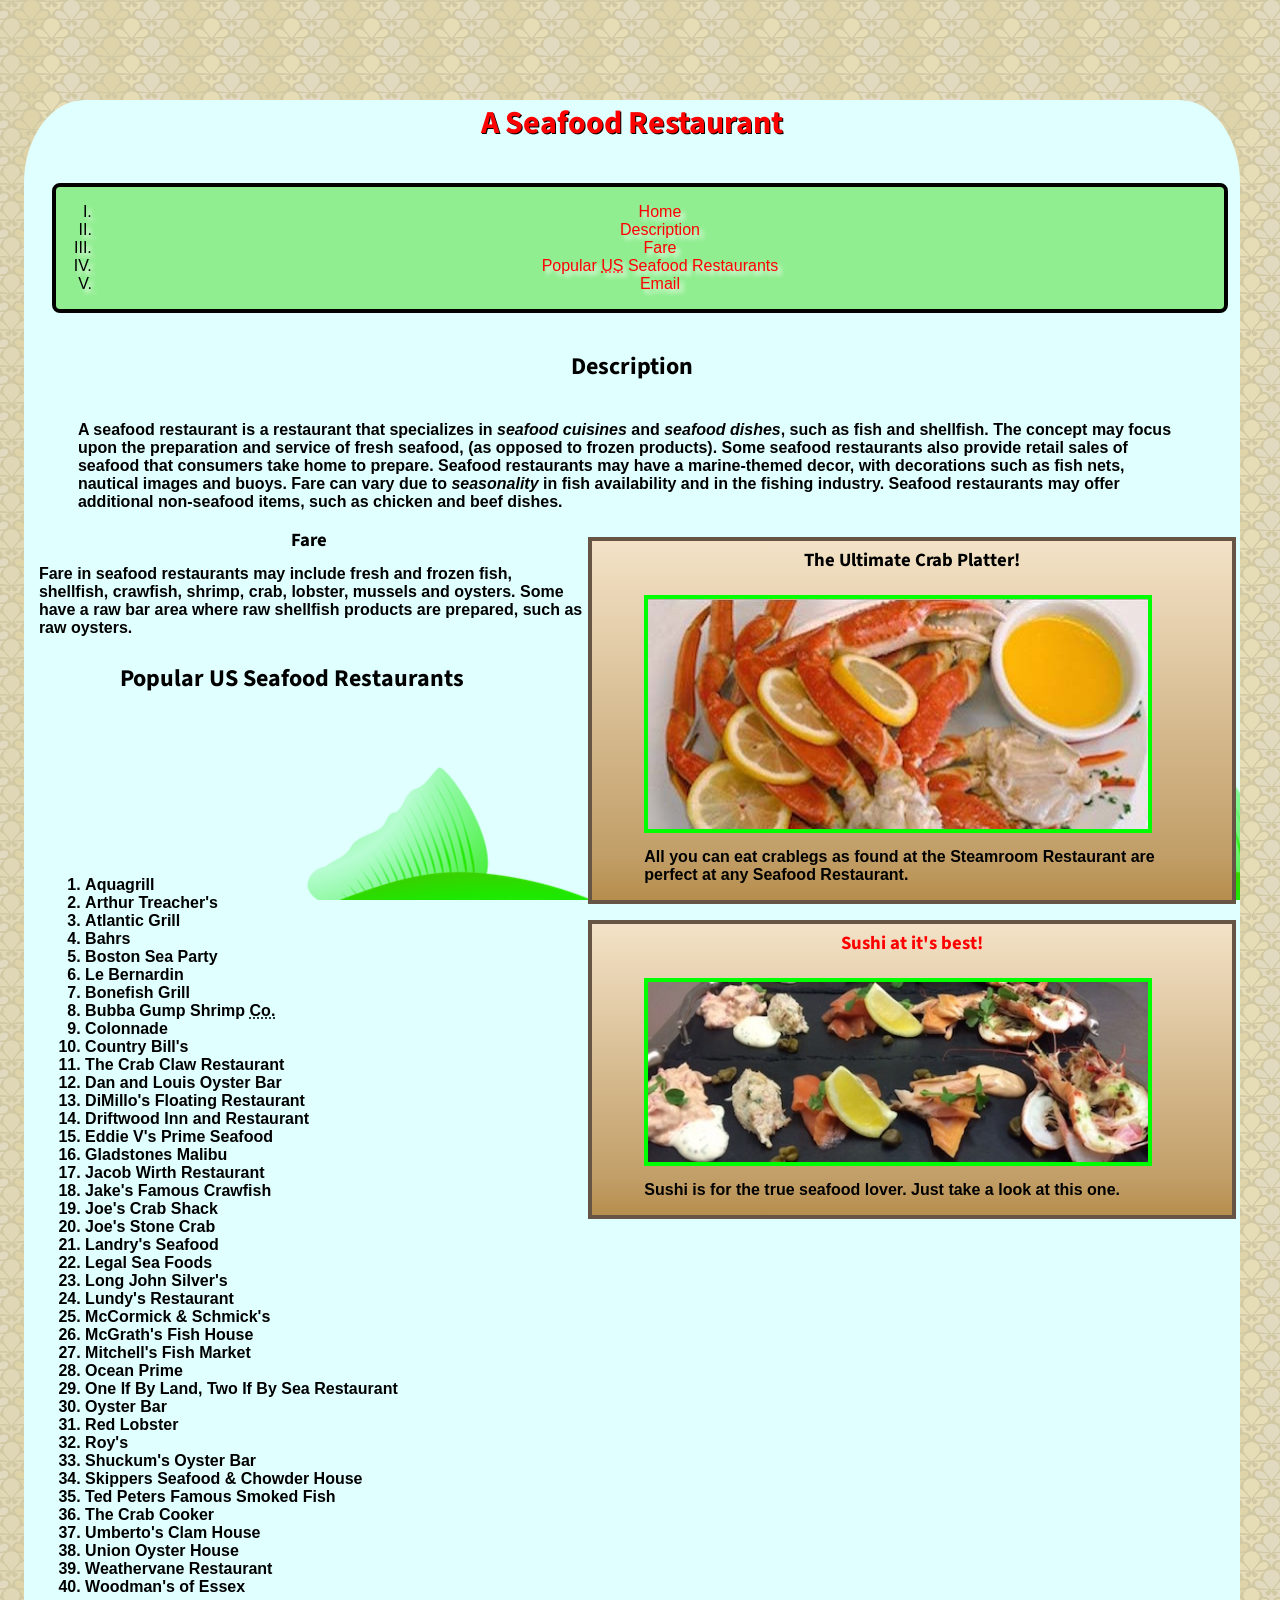
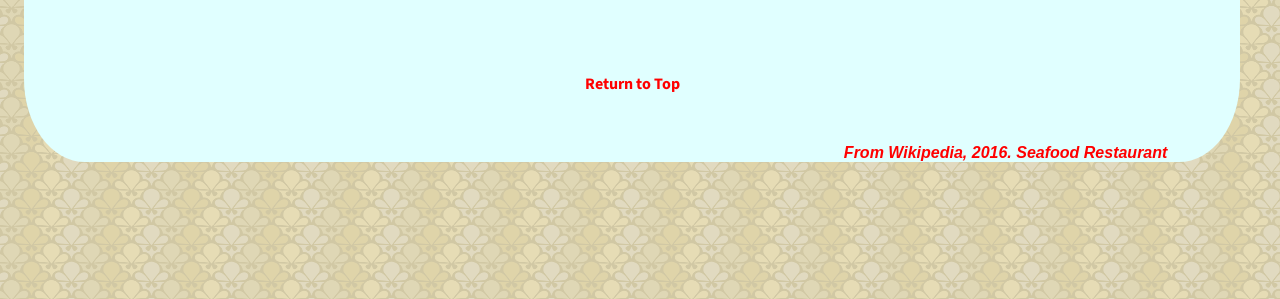
==== pemberton-linda-project3/index.html @ bfdff084 "Upload all project 3 folders" ====
<!DOCTYPE html>
<html lang="en">
	<head>
  		<meta charset= "utf-8" />
  		<title>Seafood Restaurants </title>
  		<link href='http://fonts.googleapis.com/css?family=Source+Sans+Pro' rel='stylesheet' type='text/css'>
  		<link href="css/main.css" rel="stylesheet"/>
  		<link rel= "shortcut icon" href="../images/seashell-thumbnail.png">
  		
  	</head>
  	<body>
  	
  	<div id = "main" class= "classification">
  		<header>
  		
  		<h1 id="top">A Seafood Restaurant</h1>
  		
  		</header>
  		
  		<nav>
  		<div id= "nav-bar">
  			<ul>
  				<li><a href="#top">Home</a></li>
  				<li><a href="#desc">Description</a></li>
  				<li><a href="#fare">Fare</a></li>
  				<li><a href="#rest">Popular <abbr title="United States"> US</abbr> 
  				Seafood Restaurants</a></li>
  				<li><a href="mailto:lbpemberton@fullsail.edu">Email</a></li>
  			</ul>
  		</div>
  		</nav>	
  		<h2 id="desc">Description </h2>
  		
  		
  		
  			
  			
  			
  			<blockquote cite= "http://en.wikipedia.org/wiki/Seafood_restaurant">
  			
  			<p>A <strong>seafood restaurant</strong> is a restaurant that specializes in
  			<em>seafood cuisines</em> and <em>seafood dishes</em>, such as fish and 
  			shellfish. The concept may focus upon the preparation and service of fresh
  			seafood, (as opposed to frozen products). Some seafood restaurants also 
  			provide retail sales of seafood that consumers take home to prepare. 
  			Seafood restaurants may have a marine-themed decor, with decorations such 
  			as fish nets, nautical images and buoys. Fare can vary due to <i>
  			seasonality</i> in fish availability and in the fishing industry. Seafood 
  			restaurants may offer additional non-seafood items, such as chicken and 
  			beef dishes.</p>
  				
  			</blockquote>
  			
  		<div id= "picture1">
  			
  			
  		<h3 id= "crabs">The Ultimate Crab Platter!</h3>
  			
  		
  			<figure>
  			<a href="images/crablegs-500x230.jpg"><img src="
  			images/crablegs-500x230.jpg" alt="crablegs" width= "500" height= "230" />
  			</a>
  				
  		
  				
  				<figcaption>All you can eat crablegs as found at the Steamroom Restaurant
  				are perfect at any Seafood Restaurant.
  				
  				</figcaption>
  					
  			</figure>	
  					
  	  	</div>
  	  	
  	  	<div id= "picture2">	
  	  		
  	  	<h3 id= "sushi"><a href= "images/seashell-thumbnail.png">Sushi at it's best!</h3>
  	  			
  		
  			<figure class= clear>
  			
  			<a href="images/seafood-sushi-platter.jpg"><img src="
  			images/seafood-sushi-platter.jpg" alt="sushi" width= "500" height= "180" />
  			</a>
  				
  				<figcaption>Sushi is for the true seafood lover.  Just take a look at this 
  				one.
  				
  				</figcaption>		
  		
  		
  			</figure>	
  			</class>
  			
  	  	</div>	
  	  		
  		<article>
  		
  		
  			<h3 id= "fare">Fare</h3>
  			<aside>
  				<p>Fare in seafood restaurants may include fresh and frozen fish, shellfish, 
  				crawfish, shrimp, crab, lobster, mussels and oysters. Some have a raw bar
  				area where raw shellfish products are prepared, such as raw oysters.
  				</p>
  			</aside>
  		</article>
  			
  			
  			
  			
  		<h2 id="rest">Popular US Seafood Restaurants</h2>
  		
  			<br>
  			
  			
  			<ol>
  			
    			<li>Aquagrill</li>
    			<li>Arthur Treacher's</li>
    			<li>Atlantic Grill</li>
    			<li>Bahrs</li>
    			<li>Boston Sea Party</li>
    			<li>Le Bernardin</li>
    			<li>Bonefish Grill</li>
    			<li>Bubba Gump Shrimp <abbr title="Company">Co.</abbr></li>
    			<li>Colonnade</li>
    			<li>Country Bill's</li>
    			<li>The Crab Claw Restaurant</li>
    			<li>Dan and Louis Oyster Bar</li>
    			<li>DiMillo's Floating Restaurant</li>
    			<li>Driftwood Inn and Restaurant</li>
    			<li>Eddie V's Prime Seafood</li>
    			<li>Gladstones Malibu</li>
    			<li>Jacob Wirth Restaurant</li>
    			<li>Jake's Famous Crawfish</li>
    			<li>Joe's Crab Shack</li>
    			<li>Joe's Stone Crab</li>
    			<li>Landry's Seafood</li>
    			<li>Legal Sea Foods</li>
    			<li>Long John Silver's</li>
    			<li>Lundy's Restaurant</li>
    			<li>McCormick & Schmick's</li>
    			<li>McGrath's Fish House</li>
    			<li>Mitchell's Fish Market</li>
    			<li>Ocean Prime</li>
    			<li>One If By Land, Two If By Sea Restaurant</li>
    			<li>Oyster Bar</li>
    			<li>Red Lobster</li>
    			<li>Roy's</li>
    			<li>Shuckum's Oyster Bar</li>
    			<li>Skippers Seafood & Chowder House</li>
    			<li>Ted Peters Famous Smoked Fish</li>
    			<li>The Crab Cooker</li>
    			<li>Umberto's Clam House</li>
    			<li>Union Oyster House</li>
    			<li>Weathervane Restaurant</li>
    			<li>Woodman's of Essex</li>

            </ol>
            
       	
    	<div id= "return">	
    	<h4><a href="#top">Return to Top</a></h4>
    	</div>
    	
     	<div id= "footer">
     		<footer>	
    		<a href="http://en.wikipedia.org/wiki/Seafood_restaurant"><em>From Wikipedia, 
    		2016. Seafood Restaurant</em></a>
    	
    		</footer>
    	</div>
    </div>
    	
  	</body>
</html>
---- pemberton-linda-project3/css/main.css ----
a:link  {
	color: #f00;
	text-decoration: none;
}

a:visited {
	color: #00f;
	
}

a:hover {
	color: #00008b;
	text-decoration: underline;
}

a:active {
	color: #f0f;
	text-decoration: none;
}



body {
		
		background: url("../images/sand-blossom.gif");
		font-family: Arial, Helvetica, sans-serif;
		font-weight: bold;
		min-width: 10%;
		max-width: 95%;
		margin: 0;
		padding: 5% 5% 5% 0%;
		
}


#main	{
		font-family: Arial, Helvetica, sans-serif;
		width: 100%;
		height: 115%;
		margin: 3% 2% 2% 2%;
		background-color: #e0ffff; 
		border-radius: 5%;

}


#header	{
		font-family: 'Source Sans Pro', sans-serif;
		margin-top: 5%;
		
		
		
}
#nav-bar {
		margin: 2% 3% 2% 2.3%;
		width: 96%;
		height: 10%;
		font-size: 1.0em;
		font-family: Arial, Helvetica, sans-serif;
		font-weight: normal;
		text-align: center;
		text-shadow: .25em .25em .25em #fff;
		background-color: #90ee90;	
		border-radius: .50em;
		border: solid #000;
		border: .25em solid;
		
}


ul {
	list-style-type: upper-roman;
	color: #000;
}



		
				
#header {
	margin: 1% auto;
	padding: 1.5%;
	border: .250em;
	
	
		
}

h1	{
	margin:	3% 2% 3% 2%;
	color:	#f00;
	font-family: 'Source Sans Pro', sans-serif;
	text-align: center;
	text-shadow: 1px 1px 0 #000;
	border: .250em;
	
	
	
}

	

#rest	{
	width:	40%;
	height: 10%;
	margin: 2%;
	
	
}
ol {
	background-image: url("../images/fish_green.png");
	background-repeat: repeat;
	background-position: left;
	padding: 10% 5% 5% 5%;
	background-attachment: fixed;
	
}

h2	{
	margin: 2%;
	font-family: 'Source Sans Pro', sans-serif;
	color: #000;
	text-align: center;
	clear: left;
	 	
	
}
         


#desc {
	
	text-align: center;
	font-weight: bold;
	padding: 1%;
	
	
}
		
h3,h4 {
	font-family: 'Source Sans Pro', sans-serif;
	font: 1.25em;
	margin: 1%;
}

#crabs {
	font-family: 'Source Sans Pro', sans-serif;
	text-align: center;
	margin-bottom: 2%;

}

#sushi {
	font-family: 'Source Sans Pro', sans-serif;
	text-align: center;
	margin-bottom: 2%;
}

#fare {
	text-align: center;
	font-weight: bold;
	font: 1.50em;
}
figcaption{
	margin: 0 0 0 .75em;
}

	
p	{
	font:	1.0em;
	margin: 1% 1% 1% 1.2%;
}
	
#footer {
	color: #000;
	font: italic 1.25em;
	margin-right: 6%;
	text-align: right;
	margin-bottom: 6%;
}

figure img {
	border: .250em solid #0f0;
	margin: 1% 1% 2% 2%;
	
}

figure img:hover {
	border: .250em solid #23004C;
}

#picture1{
	background: #f3e2c7; /* Old browsers */
	background: -moz-linear-gradient(top,  #f3e2c7 0%, #c19e67 88%, #b68d4c 100%, #e9d4b3 100%); /* FF3.6+ */
	background: -webkit-gradient(linear, left top, left bottom, color-stop(0%,#f3e2c7), color-stop(88%,#c19e67), color-stop(100%,#b68d4c), color-stop(100%,#e9d4b3)); /* Chrome,Safari4+ */
	background: -webkit-linear-gradient(top,  #f3e2c7 0%,#c19e67 88%,#b68d4c 100%,#e9d4b3 100%); /* Chrome10+,Safari5.1+ */
	background: -o-linear-gradient(top,  #f3e2c7 0%,#c19e67 88%,#b68d4c 100%,#e9d4b3 100%); /* Opera 11.10+ */
	background: -ms-linear-gradient(top,  #f3e2c7 0%,#c19e67 88%,#b68d4c 100%,#e9d4b3 100%); /* IE10+ */
	background: linear-gradient(to bottom,  #f3e2c7 0%,#c19e67 88%,#b68d4c 100%,#e9d4b3 100%); /* W3C */
	float: right;
	margin: .625em .250em .375em .375em;
	width: 40.0em;
	border: .250em solid #665544;
}

#picture2{
	float: right;
	margin: .625em .250em .375em .375em;
	width: 40.0em;
	border: .250em solid #665544;
	clear: right;
	background: #f3e2c7; /* Old browsers */
	background: -moz-linear-gradient(top,  #f3e2c7 0%, #c19e67 88%, #b68d4c 100%, #e9d4b3 100%); /* FF3.6+ */
	background: -webkit-gradient(linear, left top, left bottom, color-stop(0%,#f3e2c7), color-stop(88%,#c19e67), color-stop(100%,#b68d4c), color-stop(100%,#e9d4b3)); /* Chrome,Safari4+ */
	background: -webkit-linear-gradient(top,  #f3e2c7 0%,#c19e67 88%,#b68d4c 100%,#e9d4b3 100%); /* Chrome10+,Safari5.1+ */
	background: -o-linear-gradient(top,  #f3e2c7 0%,#c19e67 88%,#b68d4c 100%,#e9d4b3 100%); /* Opera 11.10+ */
	background: -ms-linear-gradient(top,  #f3e2c7 0%,#c19e67 88%,#b68d4c 100%,#e9d4b3 100%); /* IE10+ */
	background: linear-gradient(to bottom,  #f3e2c7 0%,#c19e67 88%,#b68d4c 100%,#e9d4b3 100%); /* W3C */
}
#return{
	
	margin-bottom: 4%;
	text-align: center;
}
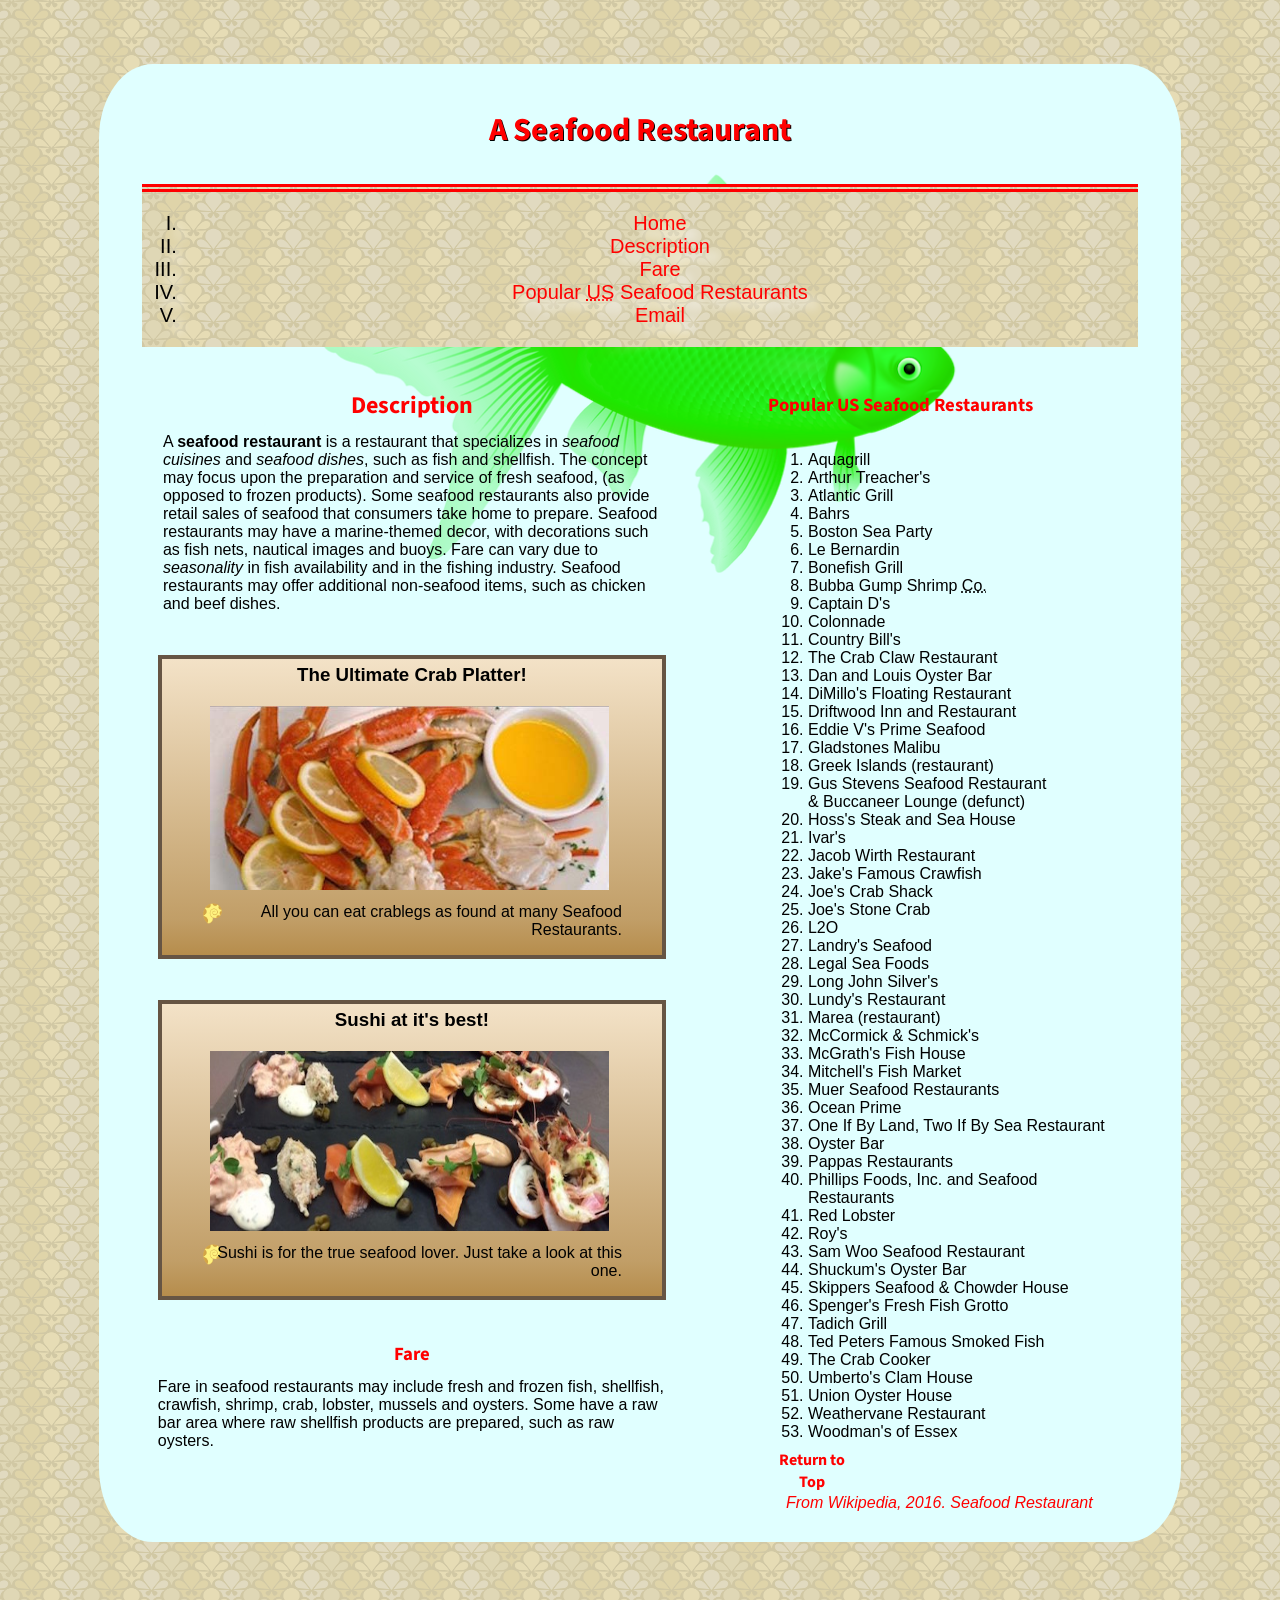
==== commit b83e2415: "Upload corrected week3 project for dws1 Upload corrected week3 project for dws1 before uploading wee" ====
--- a/pemberton-linda-project3/index.html
+++ b/pemberton-linda-project3/index.html
@@ -10,170 +10,189 @@
   	</head>
   	<body>
   	
-  	<div id = "main" class= "classification">
+  	<div id = "main">
   		<header>
   		
   		<h1 id="top">A Seafood Restaurant</h1>
   		
   		</header>
   		
-  		<nav>
-  		<div id= "nav-bar">
-  			<ul>
-  				<li><a href="#top">Home</a></li>
-  				<li><a href="#desc">Description</a></li>
-  				<li><a href="#fare">Fare</a></li>
-  				<li><a href="#rest">Popular <abbr title="United States"> US</abbr> 
-  				Seafood Restaurants</a></li>
-  				<li><a href="mailto:lbpemberton@fullsail.edu">Email</a></li>
-  			</ul>
-  		</div>
-  		</nav>	
-  		<h2 id="desc">Description </h2>
+  			<nav>
+  			<div id= "nav-bar">
+  				<ul>
+  					<li><a href="#top">Home</a></li>
+					<li><a href="#desc">Description</a></li>
+					<li><a href="#fare">Fare</a></li>
+					<li><a href="#rest">Popular <abbr title="United States"> US</abbr> 
+					Seafood Restaurants</a></li>
+					<li><a href="mailto:lbpemberton@fullsail.edu">Email</a></li>
+				</ul>
+			</div>
+			</nav>
   		
-  		
-  		
+		<div id= "column1of2">
   			
-  			
-  			
-  			<blockquote cite= "http://en.wikipedia.org/wiki/Seafood_restaurant">
-  			
-  			<p>A <strong>seafood restaurant</strong> is a restaurant that specializes in
-  			<em>seafood cuisines</em> and <em>seafood dishes</em>, such as fish and 
-  			shellfish. The concept may focus upon the preparation and service of fresh
-  			seafood, (as opposed to frozen products). Some seafood restaurants also 
-  			provide retail sales of seafood that consumers take home to prepare. 
-  			Seafood restaurants may have a marine-themed decor, with decorations such 
-  			as fish nets, nautical images and buoys. Fare can vary due to <i>
-  			seasonality</i> in fish availability and in the fishing industry. Seafood 
-  			restaurants may offer additional non-seafood items, such as chicken and 
-  			beef dishes.</p>
-  				
-  			</blockquote>
-  			
-  		<div id= "picture1">
-  			
-  			
-  		<h3 id= "crabs">The Ultimate Crab Platter!</h3>
-  			
-  		
-  			<figure>
-  			<a href="images/crablegs-500x230.jpg"><img src="
-  			images/crablegs-500x230.jpg" alt="crablegs" width= "500" height= "230" />
-  			</a>
-  				
-  		
-  				
-  				<figcaption>All you can eat crablegs as found at the Steamroom Restaurant
-  				are perfect at any Seafood Restaurant.
-  				
-  				</figcaption>
-  					
-  			</figure>	
-  					
-  	  	</div>
-  	  	
-  	  	<div id= "picture2">	
-  	  		
-  	  	<h3 id= "sushi"><a href= "images/seashell-thumbnail.png">Sushi at it's best!</h3>
-  	  			
-  		
-  			<figure class= clear>
-  			
-  			<a href="images/seafood-sushi-platter.jpg"><img src="
-  			images/seafood-sushi-platter.jpg" alt="sushi" width= "500" height= "180" />
-  			</a>
-  				
-  				<figcaption>Sushi is for the true seafood lover.  Just take a look at this 
-  				one.
-  				
-  				</figcaption>		
-  		
-  		
-  			</figure>	
-  			</class>
-  			
-  	  	</div>	
-  	  		
-  		<article>
-  		
-  		
-  			<h3 id= "fare">Fare</h3>
-  			<aside>
-  				<p>Fare in seafood restaurants may include fresh and frozen fish, shellfish, 
-  				crawfish, shrimp, crab, lobster, mussels and oysters. Some have a raw bar
-  				area where raw shellfish products are prepared, such as raw oysters.
-  				</p>
-  			</aside>
-  		</article>
-  			
-  			
-  			
-  			
-  		<h2 id="rest">Popular US Seafood Restaurants</h2>
-  		
-  			<br>
-  			
-  			
-  			<ol>
-  			
-    			<li>Aquagrill</li>
-    			<li>Arthur Treacher's</li>
-    			<li>Atlantic Grill</li>
-    			<li>Bahrs</li>
-    			<li>Boston Sea Party</li>
-    			<li>Le Bernardin</li>
-    			<li>Bonefish Grill</li>
-    			<li>Bubba Gump Shrimp <abbr title="Company">Co.</abbr></li>
-    			<li>Colonnade</li>
-    			<li>Country Bill's</li>
-    			<li>The Crab Claw Restaurant</li>
-    			<li>Dan and Louis Oyster Bar</li>
-    			<li>DiMillo's Floating Restaurant</li>
-    			<li>Driftwood Inn and Restaurant</li>
-    			<li>Eddie V's Prime Seafood</li>
-    			<li>Gladstones Malibu</li>
-    			<li>Jacob Wirth Restaurant</li>
-    			<li>Jake's Famous Crawfish</li>
-    			<li>Joe's Crab Shack</li>
-    			<li>Joe's Stone Crab</li>
-    			<li>Landry's Seafood</li>
-    			<li>Legal Sea Foods</li>
-    			<li>Long John Silver's</li>
-    			<li>Lundy's Restaurant</li>
-    			<li>McCormick & Schmick's</li>
-    			<li>McGrath's Fish House</li>
-    			<li>Mitchell's Fish Market</li>
-    			<li>Ocean Prime</li>
-    			<li>One If By Land, Two If By Sea Restaurant</li>
-    			<li>Oyster Bar</li>
-    			<li>Red Lobster</li>
-    			<li>Roy's</li>
-    			<li>Shuckum's Oyster Bar</li>
-    			<li>Skippers Seafood & Chowder House</li>
-    			<li>Ted Peters Famous Smoked Fish</li>
-    			<li>The Crab Cooker</li>
-    			<li>Umberto's Clam House</li>
-    			<li>Union Oyster House</li>
-    			<li>Weathervane Restaurant</li>
-    			<li>Woodman's of Essex</li>
+			<h2 id="desc">Description </h2>
+		
+		
+		
+			
+			
+			
+				<blockquote cite= "http://en.wikipedia.org/wiki/Seafood_restaurant">
+			
+				<p>A <strong>seafood restaurant</strong> is a restaurant that specializes in
+				<em>seafood cuisines</em> and <em>seafood dishes</em>, such as fish and 
+				shellfish. The concept may focus upon the preparation and service of fresh
+				seafood, (as opposed to frozen products). Some seafood restaurants also 
+				provide retail sales of seafood that consumers take home to prepare. 
+				Seafood restaurants may have a marine-themed decor, with decorations such 
+				as fish nets, nautical images and buoys. Fare can vary due to <i>
+				seasonality</i> in fish availability and in the fishing industry. Seafood 
+				restaurants may offer additional non-seafood items, such as chicken and 
+				beef dishes.</p>
+				
+				</blockquote>
+			
+			<div id= "picture1">
+			
+			
+			<h3 id= "crabs">The Ultimate Crab Platter!</h3>
+			
+		
+				<figure>
+				<a href="images/crablegs-500x230.jpg"><img src="
+				images/crablegs-500x230.jpg" alt="crablegs"/>
+				</a>
+				
+		
+				
+					<figcaption>All you can eat crablegs as found at many Seafood Restaurants.
+				
+					</figcaption>
+					
+				</figure>	
+					
+			</div>
+		
+			<div id= "picture2">	
+			
+			<h3 id= "sushi">Sushi at it's best!</h3>
+				
+				<figure>
+				<a href="images/seafood-sushi-platter.jpg"><img src="
+				images/seafood-sushi-platter.jpg" alt="sushi" width= "500" height= "180" />
+				</a>
+				
+					<figcaption>Sushi is for the true seafood lover.  Just take a look at this one.
+					</figcaption>		
+		
+		
+				</figure>	
+			
+			
+			</div>	
+			
+			<article>
+		
+		
+				<h3 id= "fare">Fare</h3>
+				<aside>
+					<p>Fare in seafood restaurants may include fresh and frozen fish, shellfish, 
+					crawfish, shrimp, crab, lobster, mussels and oysters. Some have a raw bar
+					area where raw shellfish products are prepared, such as raw oysters.
+					</p>
+				</aside>
+			</article>
+			
+		</div>	
+			
+		<div id ="column2of2">	
+			<h3 id="rest">Popular US Seafood Restaurants</h3>
+		
+				<br>
+			
+			
+				<ol>
+			
+					
+					<li>Aquagrill</li>
+					<li>Arthur Treacher's</li>
+					<li>Atlantic Grill</li>
+					<li>Bahrs</li>
+					<li>Boston Sea Party</li>
+					<li>Le Bernardin</li>
+					<li>Bonefish Grill</li>
+					<li>Bubba Gump Shrimp <abbr title="Company">Co.</abbr></li>
+					<li>Captain D's</li>
+					<li>Colonnade</li>
+					<li>Country Bill's</li>
+					<li>The Crab Claw Restaurant</li>
+					<li>Dan and Louis Oyster Bar</li>
+					<li>DiMillo's Floating Restaurant</li>
+					<li>Driftwood Inn and Restaurant</li>
+					<li>Eddie V's Prime Seafood</li>
+					<li>Gladstones Malibu</li>
+					<li>Greek Islands (restaurant)</li>
+					<li>Gus Stevens Seafood Restaurant <br> 
+						& Buccaneer Lounge (defunct)</li>
+					<li>Hoss's Steak and Sea House</li>
+					<li>Ivar's</li>
+					<li>Jacob Wirth Restaurant</li>
+					<li>Jake's Famous Crawfish</li>
+					<li>Joe's Crab Shack</li>
+					<li>Joe's Stone Crab</li>
+					<li>L2O</li>
+					<li>Landry's Seafood</li>
+					<li>Legal Sea Foods</li>
+					<li>Long John Silver's</li>
+					<li>Lundy's Restaurant</li>
+					<li>Marea (restaurant)</li>
+					<li>McCormick & Schmick's</li>
+					<li>McGrath's Fish House</li>
+					<li>Mitchell's Fish Market</li>
+					<li>Muer Seafood Restaurants</li>
+					<li>Ocean Prime</li>
+					<li>One If By Land,
+						Two If By Sea Restaurant</li>
+					<li>Oyster Bar</li>
+					<li>Pappas Restaurants</li>
+					<li>Phillips Foods, Inc.
+						and Seafood Restaurants</li>
+					<li>Red Lobster</li>
+					<li>Roy's</li>
+					<li>Sam Woo Seafood Restaurant</li>
+					<li>Shuckum's Oyster Bar</li>
+					<li>Skippers Seafood & Chowder House</li>
+					<li>Spenger's Fresh Fish Grotto</li>
+					<li>Tadich Grill</li>
+					<li>Ted Peters Famous Smoked Fish</li>
+					<li>The Crab Cooker</li>
+					<li>Umberto's Clam House</li>
+					<li>Union Oyster House</li>
+					<li>Weathervane Restaurant</li>
+					<li>Woodman's of Essex</li>
 
-            </ol>
-            
-       	
-    	<div id= "return">	
-    	<h4><a href="#top">Return to Top</a></h4>
-    	</div>
-    	
-     	<div id= "footer">
-     		<footer>	
-    		<a href="http://en.wikipedia.org/wiki/Seafood_restaurant"><em>From Wikipedia, 
-    		2016. Seafood Restaurant</em></a>
-    	
-    		</footer>
-    	</div>
-    </div>
-    	
-  	</body>
+
+				</ol>
+			
+		
+			<div id= "return">	
+			<h4><a href="#top">Return to Top</a></h4>
+			</div>
+		
+			<div id= "footer">
+				<footer>	
+				<a href="http://en.wikipedia.org/wiki/Seafood_restaurant"><em>From Wikipedia, 
+				2016. Seafood Restaurant</em></a>
+		
+				</footer>
+				
+			</div>
+			
+		</div>
+	</div>
+	                         
+	</body>
 </html>
-
+    
--- a/pemberton-linda-project3/css/main.css
+++ b/pemberton-linda-project3/css/main.css
@@ -25,66 +25,39 @@
 		
 		background: url("../images/sand-blossom.gif");
 		font-family: Arial, Helvetica, sans-serif;
-		font-weight: bold;
+		font: 1.0em;
 		min-width: 10%;
 		max-width: 95%;
+		max-height: 80%;
 		margin: 0;
-		padding: 5% 5% 5% 0%;
-		
-}
+		padding: 5% 5% 5% 5%;
+			
+		
+}
+
 
 
 #main	{
 		font-family: Arial, Helvetica, sans-serif;
-		width: 100%;
-		height: 115%;
-		margin: 3% 2% 2% 2%;
+		width: 90%;
+		height: 80%;
+		margin-left: auto;
+		margin-right: auto;
 		background-color: #e0ffff; 
 		border-radius: 5%;
-
-}
-
-
-#header	{
-		font-family: 'Source Sans Pro', sans-serif;
-		margin-top: 5%;
-		
-		
-		
-}
-#nav-bar {
-		margin: 2% 3% 2% 2.3%;
-		width: 96%;
-		height: 10%;
-		font-size: 1.0em;
-		font-family: Arial, Helvetica, sans-serif;
-		font-weight: normal;
-		text-align: center;
-		text-shadow: .25em .25em .25em #fff;
-		background-color: #90ee90;	
-		border-radius: .50em;
-		border: solid #000;
-		border: .25em solid;
-		
-}
-
-
-ul {
-	list-style-type: upper-roman;
-	color: #000;
-}
-
-
-
-		
-				
+		background-image: url("../images/fish_green.png");
+		background-repeat: no-repeat;
+		background-position: 55% 30%;
+		background-size: 60%;
+		padding: 1% 2% 2% 2%;
+		background-attachment: fixed;
+		overflow: hidden;
+
+}
+
 #header {
-	margin: 1% auto;
-	padding: 1.5%;
-	border: .250em;
-	
-	
-		
+	margin-top: 8%;
+	padding: 20% 0 5% 0;
 }
 
 h1	{
@@ -92,37 +65,49 @@
 	color:	#f00;
 	font-family: 'Source Sans Pro', sans-serif;
 	text-align: center;
-	text-shadow: 1px 1px 0 #000;
-	border: .250em;
-	
-	
-	
-}
-
-	
-
-#rest	{
-	width:	40%;
-	height: 10%;
-	margin: 2%;
-	
-	
-}
-ol {
-	background-image: url("../images/fish_green.png");
-	background-repeat: repeat;
-	background-position: left;
-	padding: 10% 5% 5% 5%;
-	background-attachment: fixed;
-	
+	text-shadow: .035em .035em 0 #000;
+	
+		
+}
+
+#nav-bar {
+		margin: 2% 3% 3% 2%;
+		width: 96%;
+		height: 10%;
+		background: url("../images/sand-blossom.gif");
+		background-repeat: repeat;
+		border-top: .500em double #f00;
+}
+
+
+ul {
+	font-size: 1.25em;
+	font-family: Arial, Helvetica, sans-serif;
+	font-weight: normal;
+	text-shadow: .500em .500em .500em #fff;
+	list-style-type: upper-roman;
+	color: #000;
+	text-align: center;
+	padding-bottom: 2%;
+}
+
+#column1of2{
+	float: left;
+	width: 50%;
+	min-width: 10%;
+	max-height: 90%;
+	overflow: hidden;
+	margin-left: 3%;
+	margin-right: 5%;
 }
 
 h2	{
-	margin: 2%;
-	font-family: 'Source Sans Pro', sans-serif;
-	color: #000;
+	
+	margin: 2% 1% 2% 1%;
+	font-family: 'Source Sans Pro', sans-serif;
 	text-align: center;
 	clear: left;
+	color: #f00;
 	 	
 	
 }
@@ -133,64 +118,29 @@
 	
 	text-align: center;
 	font-weight: bold;
-	padding: 1%;
-	
-	
-}
+	margin: 2% 1% 2% 1%;
+	
+	
+}
+blockquote	{
+	
+	font:	1.125em;
+	margin: 2% 1% 8% 1%;
+}
+
+
 		
 h3,h4 {
-	font-family: 'Source Sans Pro', sans-serif;
-	font: 1.25em;
+	
+	font-family: 'Source Sans Pro', sans-serif;
 	margin: 1%;
-}
-
-#crabs {
-	font-family: 'Source Sans Pro', sans-serif;
-	text-align: center;
-	margin-bottom: 2%;
-
-}
-
-#sushi {
-	font-family: 'Source Sans Pro', sans-serif;
-	text-align: center;
-	margin-bottom: 2%;
-}
-
-#fare {
-	text-align: center;
-	font-weight: bold;
-	font: 1.50em;
-}
-figcaption{
-	margin: 0 0 0 .75em;
-}
-
-	
-p	{
-	font:	1.0em;
-	margin: 1% 1% 1% 1.2%;
-}
-	
-#footer {
-	color: #000;
-	font: italic 1.25em;
-	margin-right: 6%;
-	text-align: right;
-	margin-bottom: 6%;
-}
-
-figure img {
-	border: .250em solid #0f0;
-	margin: 1% 1% 2% 2%;
-	
-}
-
-figure img:hover {
-	border: .250em solid #23004C;
-}
+	color: #f00;
+}
+	
 
 #picture1{
+	margin: 2% 1% 8% 1%;
+	border: .250em solid #665544;
 	background: #f3e2c7; /* Old browsers */
 	background: -moz-linear-gradient(top,  #f3e2c7 0%, #c19e67 88%, #b68d4c 100%, #e9d4b3 100%); /* FF3.6+ */
 	background: -webkit-gradient(linear, left top, left bottom, color-stop(0%,#f3e2c7), color-stop(88%,#c19e67), color-stop(100%,#b68d4c), color-stop(100%,#e9d4b3)); /* Chrome,Safari4+ */
@@ -198,18 +148,21 @@
 	background: -o-linear-gradient(top,  #f3e2c7 0%,#c19e67 88%,#b68d4c 100%,#e9d4b3 100%); /* Opera 11.10+ */
 	background: -ms-linear-gradient(top,  #f3e2c7 0%,#c19e67 88%,#b68d4c 100%,#e9d4b3 100%); /* IE10+ */
 	background: linear-gradient(to bottom,  #f3e2c7 0%,#c19e67 88%,#b68d4c 100%,#e9d4b3 100%); /* W3C */
-	float: right;
-	margin: .625em .250em .375em .375em;
-	width: 40.0em;
+	
+}
+#crabs {
+	font-family: Arial, Helvetica, sans-serif;	
+	margin-bottom: 2%;
+	text-align: center;
+	color: #000;
+	
+	
+}
+
+
+#picture2{
+	margin: 2% 1% 8% 1%;
 	border: .250em solid #665544;
-}
-
-#picture2{
-	float: right;
-	margin: .625em .250em .375em .375em;
-	width: 40.0em;
-	border: .250em solid #665544;
-	clear: right;
 	background: #f3e2c7; /* Old browsers */
 	background: -moz-linear-gradient(top,  #f3e2c7 0%, #c19e67 88%, #b68d4c 100%, #e9d4b3 100%); /* FF3.6+ */
 	background: -webkit-gradient(linear, left top, left bottom, color-stop(0%,#f3e2c7), color-stop(88%,#c19e67), color-stop(100%,#b68d4c), color-stop(100%,#e9d4b3)); /* Chrome,Safari4+ */
@@ -218,8 +171,88 @@
 	background: -ms-linear-gradient(top,  #f3e2c7 0%,#c19e67 88%,#b68d4c 100%,#e9d4b3 100%); /* IE10+ */
 	background: linear-gradient(to bottom,  #f3e2c7 0%,#c19e67 88%,#b68d4c 100%,#e9d4b3 100%); /* W3C */
 }
+#sushi {
+	font-family: Arial, Helvetica, sans-serif;
+	text-align: center;
+	margin-bottom: 2%;
+	color: #000;
+}
+
+figure img {
+	margin: 1% 1% 2% 2%;
+	width: 95%;
+	min-width: 30%;
+	overflow: auto;
+}
+	
+
+
+figure img:hover {
+	border: .250em solid #23004C;
+}
+
+figcaption{
+	background-image: url("../images/seashell-thumbnail.png");
+	background-size: 5%;
+	background-repeat: no-repeat;
+	text-align: right;
+	font: 1.85em;
+	
+}
+
+
+#fare {
+	font-family: 'Source Sans Pro', sans-serif;
+	text-align: center;
+	font: 1.85em;
+	margin: 2% 1% 2% 1%;
+}
+p	{
+	
+	display: block;
+	margin: 2% 1% 2% 1%;
+}
+	
+	
+
+
+
+#column2of2{
+	float: left;
+	overflow: hidden;
+	max-width: 50%;
+	min-width: 20%;
+	max-height: 90%;
+	margin-left: 4%;
+	
+}
+
+#rest	{
+	
+	margin: 4% 1% 2% 1%;
+	overflow: auto;
+	
+	
+}
+ol	{
+	margin: 2% 1% 2% 1%;
+	
+}
+
 #return{
-	
-	margin-bottom: 4%;
-	text-align: center;
-}
+	float: left;
+	clear: both;
+	text-align: center;
+	
+	
+}
+
+#footer {
+	float: left;
+	clear: both;
+	color: #000;
+	font: italic 1.25em;
+	margin-left: 6%;
+	text-align: left;
+	margin-bottom: 2%;
+}
